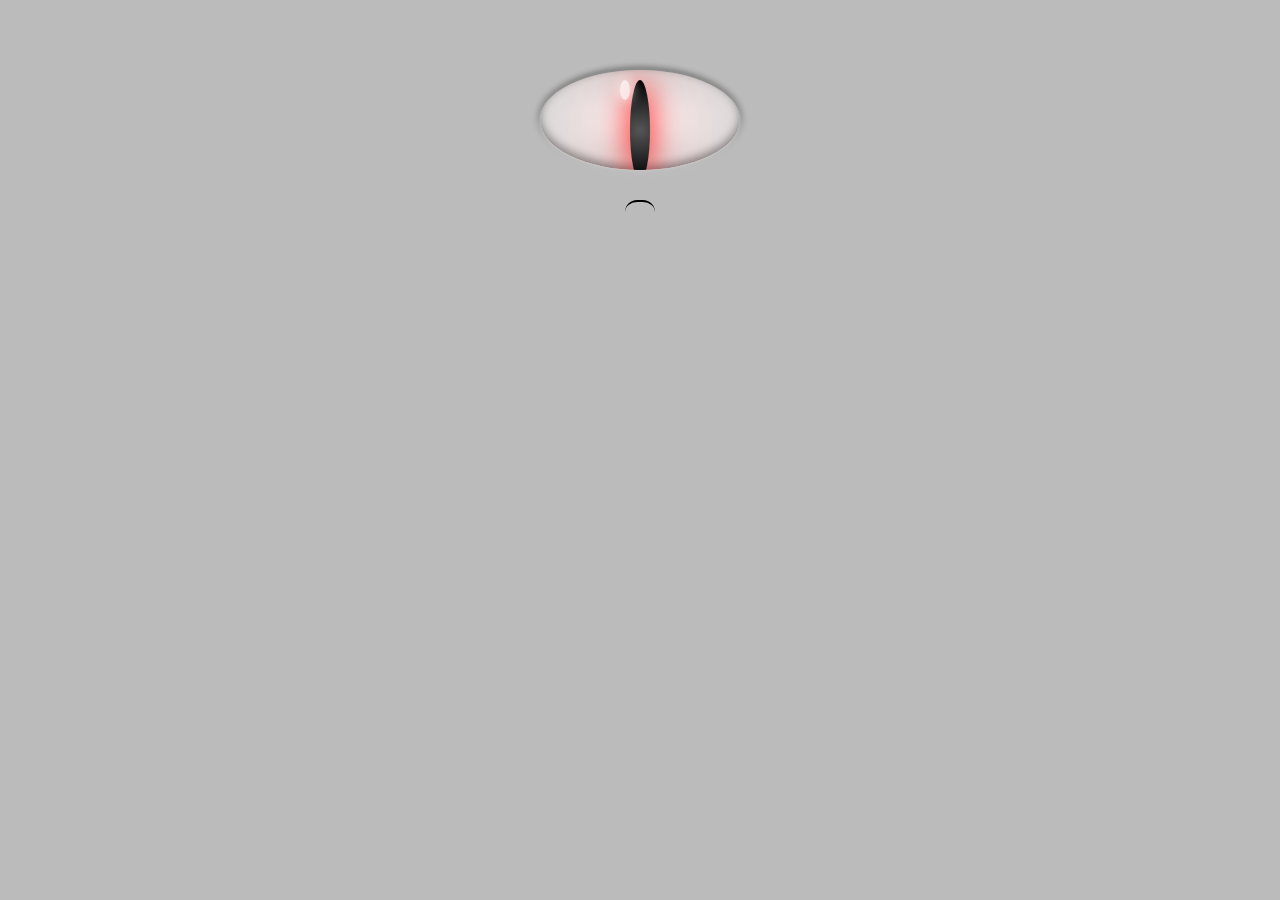
==== index.html @ 6881900e "first commit" ====
<!DOCTYPE html>
<html>
<head>
	<title>Smart Fridge</title>
	<link rel="stylesheet" type="text/css" href="css/styles.css" />
</head>
<body class="shutup" onload="init();">

<div id="outer">
	<div class="eye">
		<div class="eyeball"></div>
	</div>
	<span class="mouth"></span>
</div>

<script type="text/javascript" src="js/artyom.js"></script>
<script type="text/javascript" src="js/main.js"></script>
</body>
</html>
---- css/styles.css ----
/**
 * Pure CSS3 Animated Monster by Taufik Nurrohman
 * http://cssdeck.com/user/tovic
 */

body {background-color:#bbb;text-align:center;}

#outer {
  margin:70px auto;
  width:200px;
  height:500px;
  text-align:center;
  position:relative;
}

.eye {
  overflow:hidden;
  position:relative;
  width:200px;
  height:100px;
  margin:10px 0px;
  background-color:white;
  background-image:-webkit-radial-gradient(center, white, #ccc);
  background-image:-moz-radial-gradient(center, white, #ccc);
  background-image:-ms-radial-gradient(center, white, #ccc);
  background-image:-o-radial-gradient(center, white, #ccc);
  background-image:radial-gradient(center, white, #ccc);
  -webkit-box-shadow:inset 0px -4px 10px rgba(0,0,0,0.4), 0px 1px 7px white, 0px -1px 7px black;
  -moz-box-shadow:inset 0px -4px 10px rgba(0,0,0,0.4), 0px 1px 7px white, 0px -1px 7px black;
  box-shadow:inset 0px -4px 10px rgba(0,0,0,0.4), 0px 1px 7px white, 0px -1px 7px black;
  -webkit-border-radius:100%;
  -moz-border-radius:100%;
  border-radius:100%;
  -webkit-animation:eye 2s infinite alternate;
  -moz-animation:eye 2s infinite alternate;
  -ms-animation:eye 2s infinite alternate;
  -o-animation:eye 2s infinite alternate;
  animation:eye 2s infinite alternate;
}

.shutup .eyeball {
  position:relative;
  width:20px;height:100%;
  background-color:black;
  background-image:-webkit-radial-gradient(center, circle, #555, #000);
  background-image:-moz-radial-gradient(center, circle, #555, #000);
  background-image:-ms-radial-gradient(center, circle, #555, #000);
  background-image:-o-radial-gradient(center, circle, #555, #000);
  background-image:radial-gradient(center, circle, #555, #000);
  margin:10px auto;
  -webkit-border-radius:100%;
  -moz-border-radius:100%;
  border-radius:100%;
  -webkit-box-shadow:0px 0px 10px red;
  -moz-box-shadow:0px 0px 10px red;
  box-shadow:0px 0px 10px red;
  -webkit-transform:scale(0.5);-webkit-box-shadow:0px 0px 10px red;
  -webkit-transform:scale(1);-webkit-box-shadow:0px 0px 30px red, 0px 0px 100px red;
  -webkit-animation:
    eye 3s infinite alternate,
    move 7s infinite alternate,
    scale 100s  cubic-bezier(1,0,0,0) infinite alternate;
  animation:
    eye 3s infinite alternate,
    move 7s infinite alternate,
    scale 100s  cubic-bezier(1,0,0,0) infinite alternate;
}
.talk .eyeball {
  position:relative;
  width:20px;height:100%;
  background-color:black;
  background-image:-webkit-radial-gradient(center, circle, #555, #000);
  background-image:-moz-radial-gradient(center, circle, #555, #000);
  background-image:-ms-radial-gradient(center, circle, #555, #000);
  background-image:-o-radial-gradient(center, circle, #555, #000);
  background-image:radial-gradient(center, circle, #555, #000);
  margin:10px auto;
  -webkit-border-radius:100%;
  -moz-border-radius:100%;
  border-radius:100%;
  -webkit-box-shadow:0px 0px 10px red;
  -moz-box-shadow:0px 0px 10px red;
  box-shadow:0px 0px 10px red;
  -webkit-animation:
    eye 3s infinite alternate,
    move 7s infinite alternate,
    scale 0s  cubic-bezier(1,0,0,1) infinite alternate;
  animation:
    eye 3s infinite alternate,
    move 7s infinite alternate,
    scale 0s  cubic-bezier(1,0,0,1) infinite alternate;
}

.eye:after {
  content:"";
  position:absolute;
  top:10px;left:40%;
  background:rgba(255,255,255,0.7);
  width:10px;
  height:20px;
  margin:0px auto 0px;
  -webkit-border-radius:100%;
  border-radius:100%;
  -webkit-box-shadow:0px 0px 13px white;
  box-shadow:0px 0px 13px white;
}

.mouth {
  display:block;
  width:30px;
  height:10px;
  border-top:2px solid black;
  border-radius:100px 100px 0px 0px;
  margin:30px auto;
  -webkit-animation-play-state: paused; /* Safari 4.0 - 8.0 */
  animation-play-state: paused;
}
.talk .mouth {
  display:block;
  width:30px;
  height:10px;
  border-top:2px solid black;
  border-radius:100px 100px 0px 0px;
  margin:30px auto;
  -webkit-animation:mouth 1s infinite;
  -moz-animation:mouth 1s infinite;
  -ms-animation:mouth 1s infinite;
  -o-animation:mouth 1s infinite;
  animation:mouth 1s infinite;
}


@-webkit-keyframes eye {
  0%              {top:50px;height:0px;}
  10%, 70%, 100%  {top:0px;height:100px;}
}

@-webkit-keyframes move {
  25%             {left:20px;}
  72%             {margin-top:20px;}
  16%             {margin-top:-20px;}
  50%, 70%        {left:-20px;}
  0%, 80%, 100%   {left:0px;margin-top:0px;}
}

@-webkit-keyframes scale {
  0%, 70%         {-webkit-transform:scale(0.5);-webkit-box-shadow:0px 0px 10px red;}
  100%            {-webkit-transform:scale(1);-webkit-box-shadow:0px 0px 30px red, 0px 0px 100px red;}
}

@-webkit-keyframes mouth {
  0%, 20%, 76%    {border-top:10px solid black;width:20px;}
  10%, 50%, 100%  {border-top:2px solid black;width:30px;}
}

@keyframes eye {
  0%              {top:50px;height:0px;}
  10%, 70%, 100%  {top:0px;height:100px;}
}

@keyframes move {
  25%             {left:20px;}
  72%             {margin-top:20px;}
  16%             {margin-top:-20px;}
  50%, 70%        {left:-20px;}
  0%, 80%, 100%   {left:0px;margin-top:0px;}
}

@keyframes scale {
  0%, 70%         {transform:scale(0.5);box-shadow:0px 0px 10px red;}
  100%            {transform:scale(1);box-shadow:0px 0px 30px red, 0px 0px 100px red;}
}

@keyframes mouth {
  0%, 20%, 76%    {border-top:10px solid black;width:20px;}
  10%, 50%, 100%  {border-top:2px solid black;width:30px;}
}
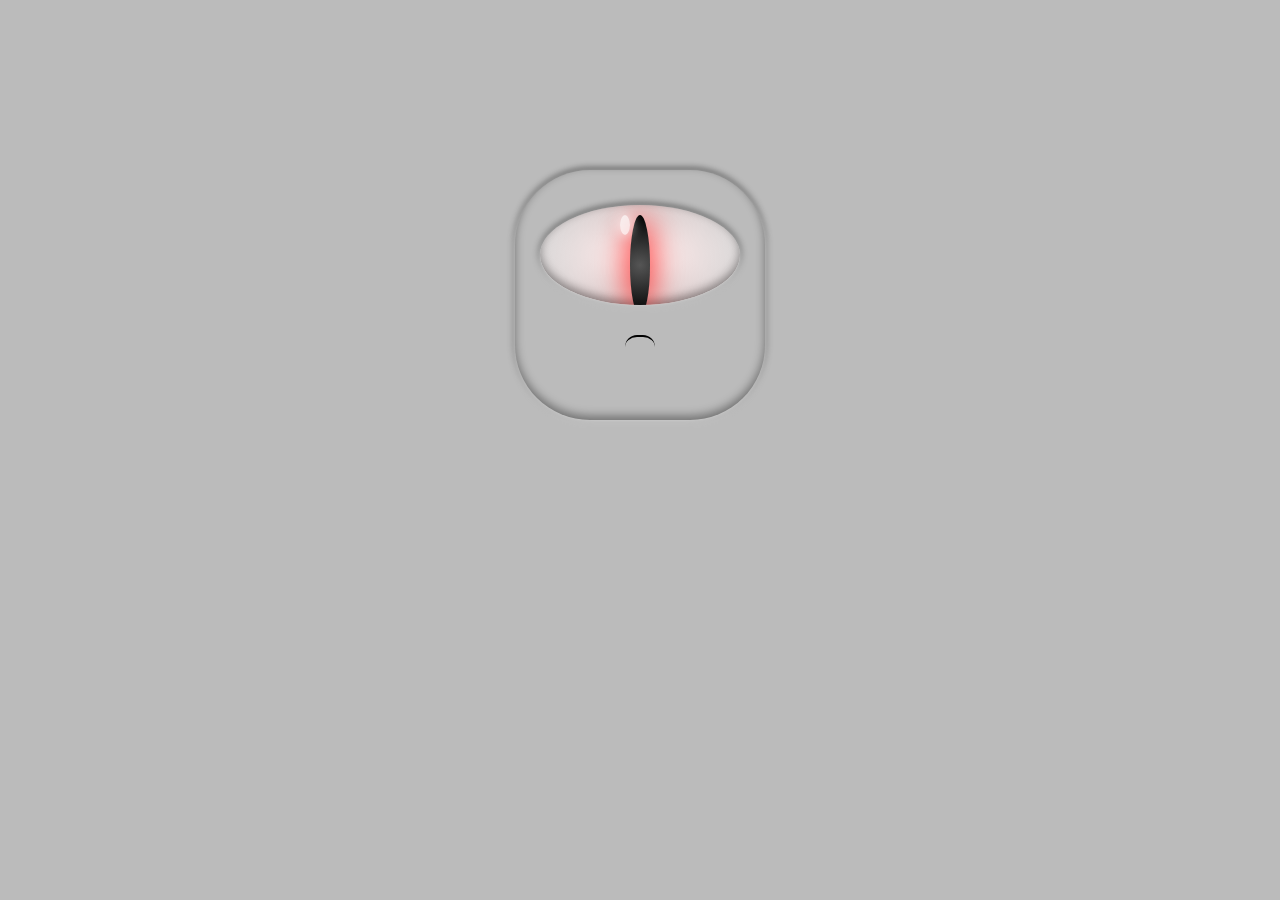
==== commit 22302b45: "loggin in, inserting" ====
--- a/index.html
+++ b/index.html
@@ -12,8 +12,15 @@
 	</div>
 	<span class="mouth"></span>
 </div>
+<div>
+	<ul id="commands">
+		
+	</ul>
+</div>
 
 <script type="text/javascript" src="js/artyom.js"></script>
+<script type="text/javascript" src="js/commands.js"></script>
+<script type="text/javascript" src="js/fridge.js"></script>
 <script type="text/javascript" src="js/main.js"></script>
 </body>
 </html>--- a/css/styles.css
+++ b/css/styles.css
@@ -3,14 +3,22 @@
  * http://cssdeck.com/user/tovic
  */
 
-body {background-color:#bbb;text-align:center;}
+body {background-color:#bbb;text-align:center;background-size: contain;
+  /*background-image: url('https://s-media-cache-ak0.pinimg.com/originals/aa/a5/c6/aaa5c645775fecb8fde91e3f898ce640.jpg');*/
+}
 
 #outer {
-  margin:70px auto;
+  margin:170px auto;
+  background-color:#bbb;
   width:200px;
-  height:500px;
+  height:200px;
+  padding: 25px;
   text-align:center;
   position:relative;
+  border-radius: 30%;
+  -webkit-box-shadow:inset 0px -4px 10px rgba(0,0,0,0.4), 0px 1px 7px white, 0px -1px 7px black;
+  -moz-box-shadow:inset 0px -4px 10px rgba(0,0,0,0.4), 0px 1px 7px white, 0px -1px 7px black;
+  box-shadow:inset 0px -4px 10px rgba(0,0,0,0.4), 0px 1px 7px white, 0px -1px 7px black;
 }
 
 .eye {
@@ -174,4 +182,13 @@
 @keyframes mouth {
   0%, 20%, 76%    {border-top:10px solid black;width:20px;}
   10%, 50%, 100%  {border-top:2px solid black;width:30px;}
+}
+
+
+
+#commands {
+  display: inline;
+  float: left;
+  list-style: none;
+  font-size: 20px;
 }